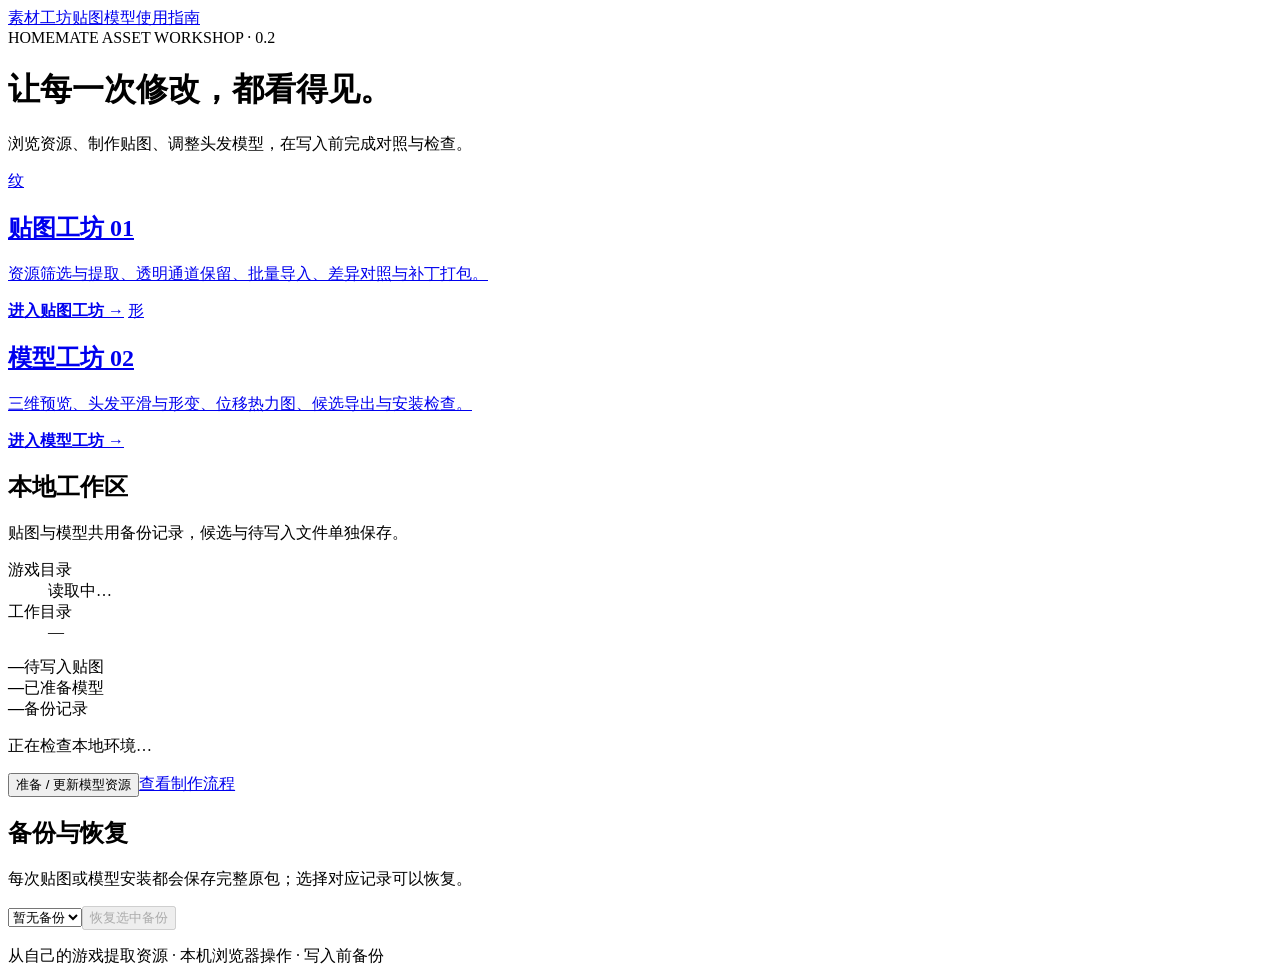
==== homemate_workshop/web/home/index.html @ fb561e50 "Integrate texture and model workshops" ====
<!doctype html>
<html lang="zh-CN">
<head>
  <meta charset="utf-8"><meta name="viewport" content="width=device-width, initial-scale=1">
  <title>御宅伴侣 · 素材工坊</title>
  <link rel="stylesheet" href="/shared.css"><link rel="stylesheet" href="/home.css">
  <script src="/home.js" defer></script>
</head>
<body>
  <nav class="workshop-nav" aria-label="工坊导航"><a href="/" aria-current="page">素材工坊</a><a href="/textures/">贴图</a><a href="/models/">模型</a><a href="/guide/">使用指南</a></nav>
  <main class="dashboard">
    <header class="hero"><span class="eyebrow">HOMEMATE ASSET WORKSHOP · 0.2</span><h1>让每一次修改，都看得见。</h1><p>浏览资源、制作贴图、调整头发模型，在写入前完成对照与检查。</p></header>
    <section class="cards" aria-label="工坊功能">
      <a class="feature" href="/textures/"><span class="feature-icon">纹</span><h2>贴图工坊 <span>01</span></h2><p>资源筛选与提取、透明通道保留、批量导入、差异对照与补丁打包。</p><strong>进入贴图工坊 →</strong></a>
      <a class="feature" href="/models/"><span class="feature-icon">形</span><h2>模型工坊 <span>02</span></h2><p>三维预览、头发平滑与形变、位移热力图、候选导出与安装检查。</p><strong>进入模型工坊 →</strong></a>
    </section>
    <section class="workspace-panel"><div><h2>本地工作区</h2><p>贴图与模型共用备份记录，候选与待写入文件单独保存。</p></div><dl><dt>游戏目录</dt><dd id="game-dir">读取中…</dd><dt>工作目录</dt><dd id="workspace">—</dd></dl><div class="metrics"><div><strong id="staged-count">—</strong><span>待写入贴图</span></div><div><strong id="model-count">—</strong><span>已准备模型</span></div><div><strong id="backup-count">—</strong><span>备份记录</span></div></div><p id="environment" role="status">正在检查本地环境…</p><div class="actions"><button id="prepare-models">准备 / 更新模型资源</button><a href="/guide/">查看制作流程</a></div><p id="prepare-status" role="status" aria-live="polite"></p></section>
    <section class="backup-panel"><h2>备份与恢复</h2><p>每次贴图或模型安装都会保存完整原包；选择对应记录可以恢复。</p><div class="actions"><select id="backup-select" aria-label="选择备份"><option value="">暂无备份</option></select><button id="restore-backup" disabled>恢复选中备份</button></div><p id="restore-status" role="status" aria-live="polite"></p></section>
    <footer>从自己的游戏提取资源 · 本机浏览器操作 · 写入前备份</footer>
  </main>
</body>
</html>
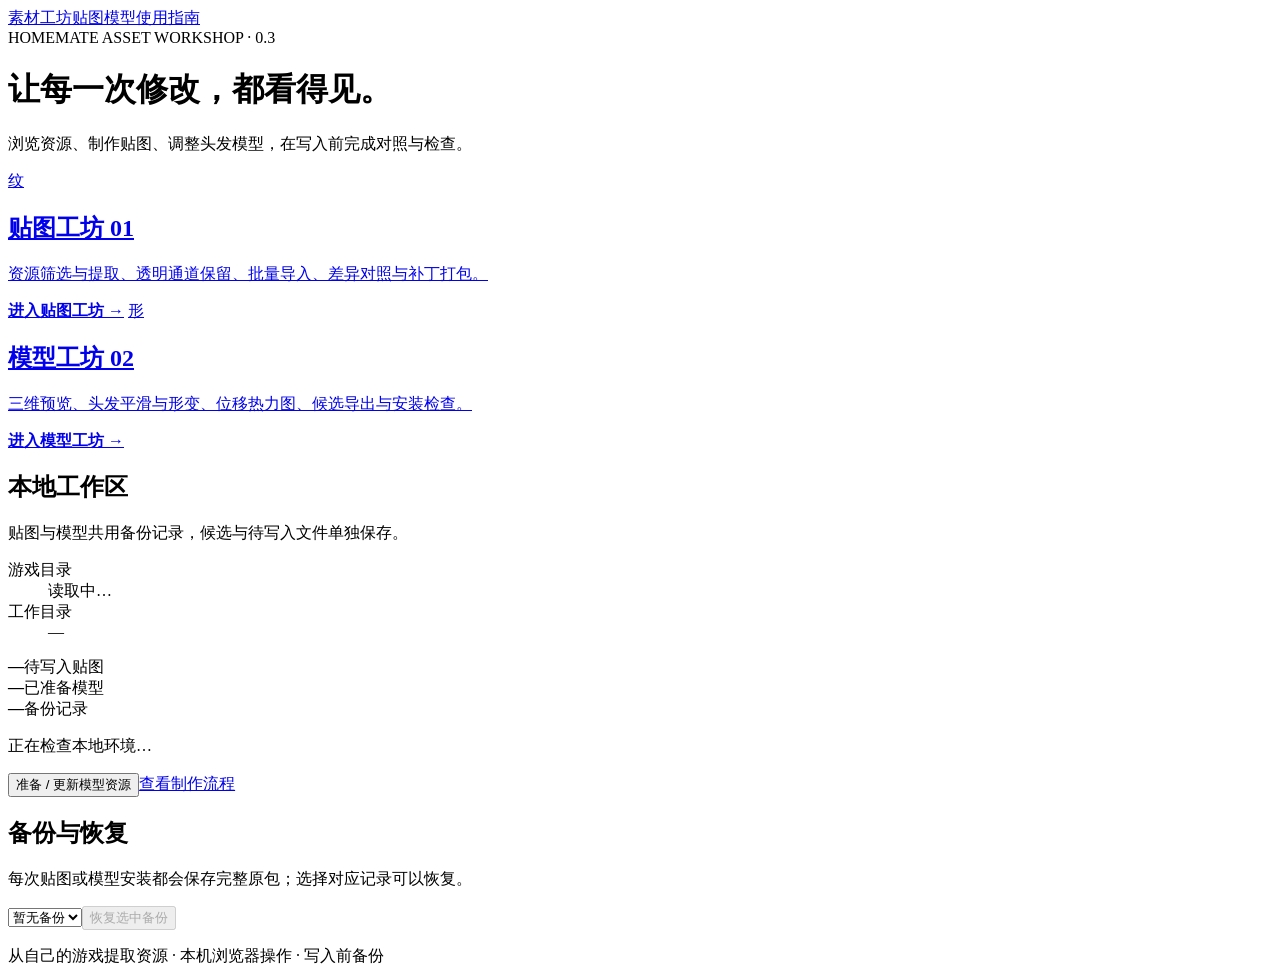
==== commit 7b73674a: "Add MIT license and Windows portable launcher" ====
--- a/homemate_workshop/web/home/index.html
+++ b/homemate_workshop/web/home/index.html
@@ -9,7 +9,7 @@
 <body>
   <nav class="workshop-nav" aria-label="工坊导航"><a href="/" aria-current="page">素材工坊</a><a href="/textures/">贴图</a><a href="/models/">模型</a><a href="/guide/">使用指南</a></nav>
   <main class="dashboard">
-    <header class="hero"><span class="eyebrow">HOMEMATE ASSET WORKSHOP · 0.2</span><h1>让每一次修改，都看得见。</h1><p>浏览资源、制作贴图、调整头发模型，在写入前完成对照与检查。</p></header>
+    <header class="hero"><span class="eyebrow">HOMEMATE ASSET WORKSHOP · 0.3</span><h1>让每一次修改，都看得见。</h1><p>浏览资源、制作贴图、调整头发模型，在写入前完成对照与检查。</p></header>
     <section class="cards" aria-label="工坊功能">
       <a class="feature" href="/textures/"><span class="feature-icon">纹</span><h2>贴图工坊 <span>01</span></h2><p>资源筛选与提取、透明通道保留、批量导入、差异对照与补丁打包。</p><strong>进入贴图工坊 →</strong></a>
       <a class="feature" href="/models/"><span class="feature-icon">形</span><h2>模型工坊 <span>02</span></h2><p>三维预览、头发平滑与形变、位移热力图、候选导出与安装检查。</p><strong>进入模型工坊 →</strong></a>
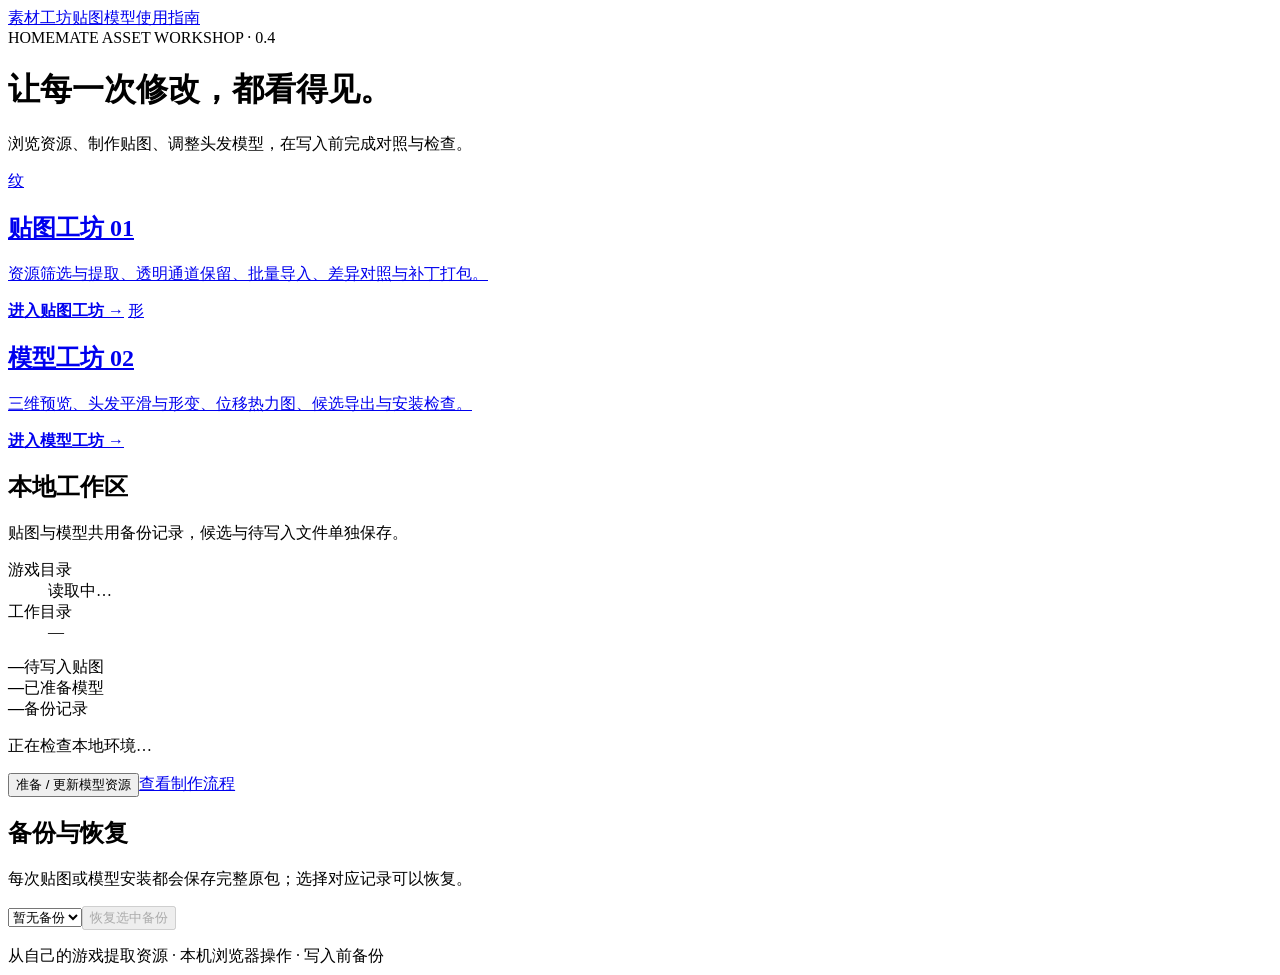
==== commit b6b8bf94: "Embed independently implemented AHM archive backend" ====
--- a/homemate_workshop/web/home/index.html
+++ b/homemate_workshop/web/home/index.html
@@ -9,7 +9,7 @@
 <body>
   <nav class="workshop-nav" aria-label="工坊导航"><a href="/" aria-current="page">素材工坊</a><a href="/textures/">贴图</a><a href="/models/">模型</a><a href="/guide/">使用指南</a></nav>
   <main class="dashboard">
-    <header class="hero"><span class="eyebrow">HOMEMATE ASSET WORKSHOP · 0.3</span><h1>让每一次修改，都看得见。</h1><p>浏览资源、制作贴图、调整头发模型，在写入前完成对照与检查。</p></header>
+    <header class="hero"><span class="eyebrow">HOMEMATE ASSET WORKSHOP · 0.4</span><h1>让每一次修改，都看得见。</h1><p>浏览资源、制作贴图、调整头发模型，在写入前完成对照与检查。</p></header>
     <section class="cards" aria-label="工坊功能">
       <a class="feature" href="/textures/"><span class="feature-icon">纹</span><h2>贴图工坊 <span>01</span></h2><p>资源筛选与提取、透明通道保留、批量导入、差异对照与补丁打包。</p><strong>进入贴图工坊 →</strong></a>
       <a class="feature" href="/models/"><span class="feature-icon">形</span><h2>模型工坊 <span>02</span></h2><p>三维预览、头发平滑与形变、位移热力图、候选导出与安装检查。</p><strong>进入模型工坊 →</strong></a>
